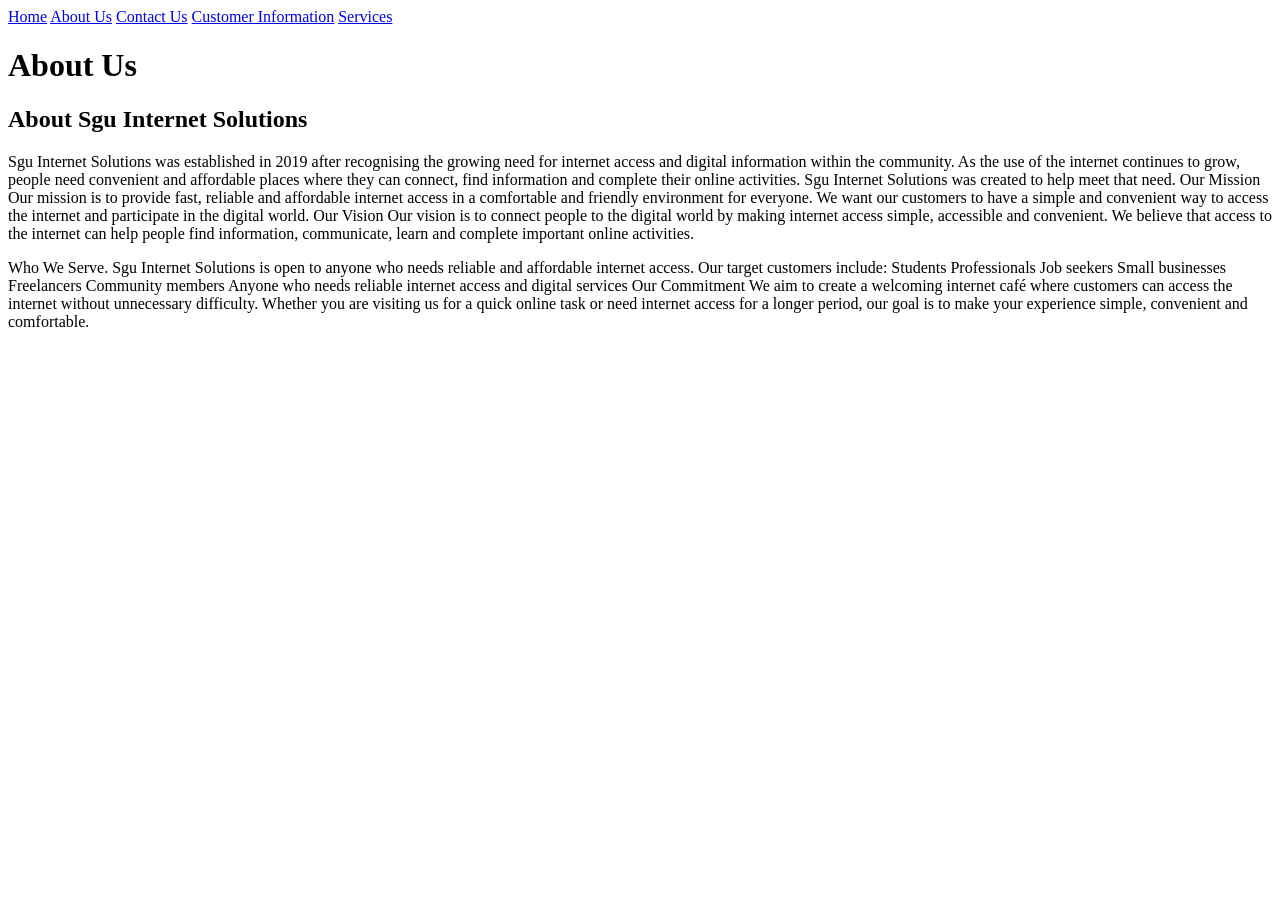
==== aboutus.html @ a45f6957 "Initial commit" ====
<!DOCTYPE html>
<html>
    <head>
<title>Home | Sgu Internet Solutions</title>

    </head>
    <body>
        <a href="index.html">Home</a>
        <a href="aboutus.html">About Us</a>
        <a href="contactus.html">Contact Us</a>
        <a href="customerinfomation.html">Customer Information</a>
        <a href="services">Services</a>

<h1>About Us
</h1>
<h2>About Sgu Internet Solutions</h2>
<p>Sgu Internet Solutions was established in 2019 after recognising the growing need for internet access and digital information within the community.

As the use of the internet continues to grow, people need convenient and affordable places where they can connect, find information and complete their online activities.

Sgu Internet Solutions was created to help meet that need.

Our Mission

Our mission is to provide fast, reliable and affordable internet access in a comfortable and friendly environment for everyone.

We want our customers to have a simple and convenient way to access the internet and participate in the digital world.

Our Vision

Our vision is to connect people to the digital world by making internet access simple, accessible and convenient.

We believe that access to the internet can help people find information, communicate, learn and complete important online activities.</p>
<p>Who We Serve.

Sgu Internet Solutions is open to anyone who needs reliable and affordable internet access.

Our target customers include:

Students
Professionals
Job seekers
Small businesses
Freelancers
Community members
Anyone who needs reliable internet access and digital services
Our Commitment

We aim to create a welcoming internet café where customers can access the internet without unnecessary difficulty.

Whether you are visiting us for a quick online task or need internet access for a longer period, our goal is to make your experience simple, convenient and comfortable.</p>





</body>
</html>
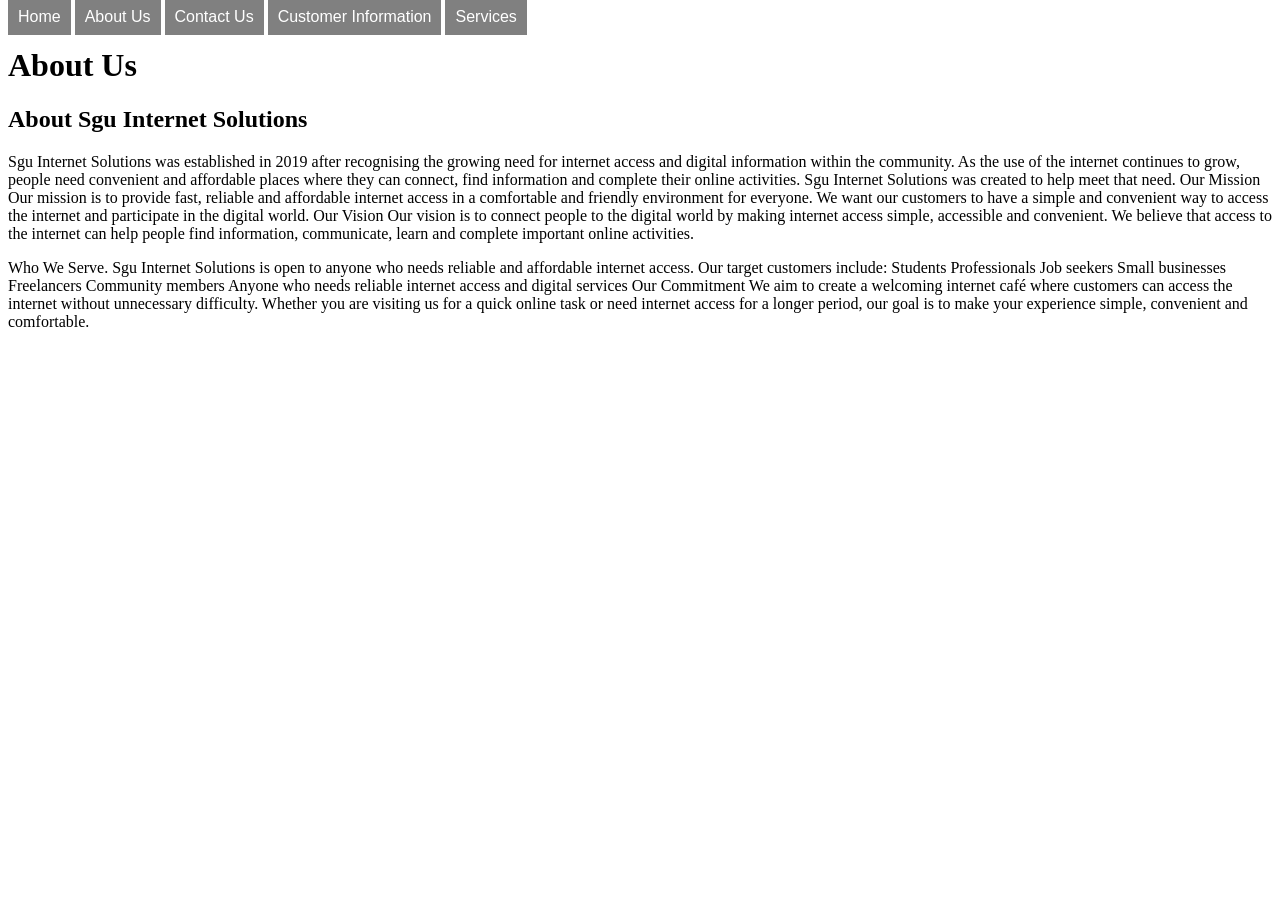
==== commit 8f5d7040: "I have linked the css style sheet to all the html files linking css style with the rest of the html " ====
--- a/aboutus.html
+++ b/aboutus.html
@@ -2,14 +2,15 @@
 <html>
     <head>
 <title>Home | Sgu Internet Solutions</title>
-
+<link rel="stylesheet" href="css/mystyle.css">
     </head>
     <body>
-        <a href="index.html">Home</a>
-        <a href="aboutus.html">About Us</a>
-        <a href="contactus.html">Contact Us</a>
-        <a href="customerinfomation.html">Customer Information</a>
-        <a href="services">Services</a>
+        <a class="nav" href="index.html">Home</a>
+        <a class="nav" href="aboutus.html">About Us</a>
+        <a class="nav" href="contactus.html">Contact Us</a>
+        <a class="nav" href="customerinfomation.html">Customer Information</a>
+        <a class="nav" href="services">Services</a>
+    
 
 <h1>About Us
 </h1>
--- a/css/mystyle.css
+++ b/css/mystyle.css
@@ -0,0 +1,12 @@
+.nav { 
+    font-family: Arial, Arial, Helvetica, sans-serif;
+    background-color: grey;
+    color: white;
+    padding: 10px; 
+    text-decoration: none; 
+}
+
+.nav:hover{ 
+    background-color: rgb(212, 63, 63);
+
+}
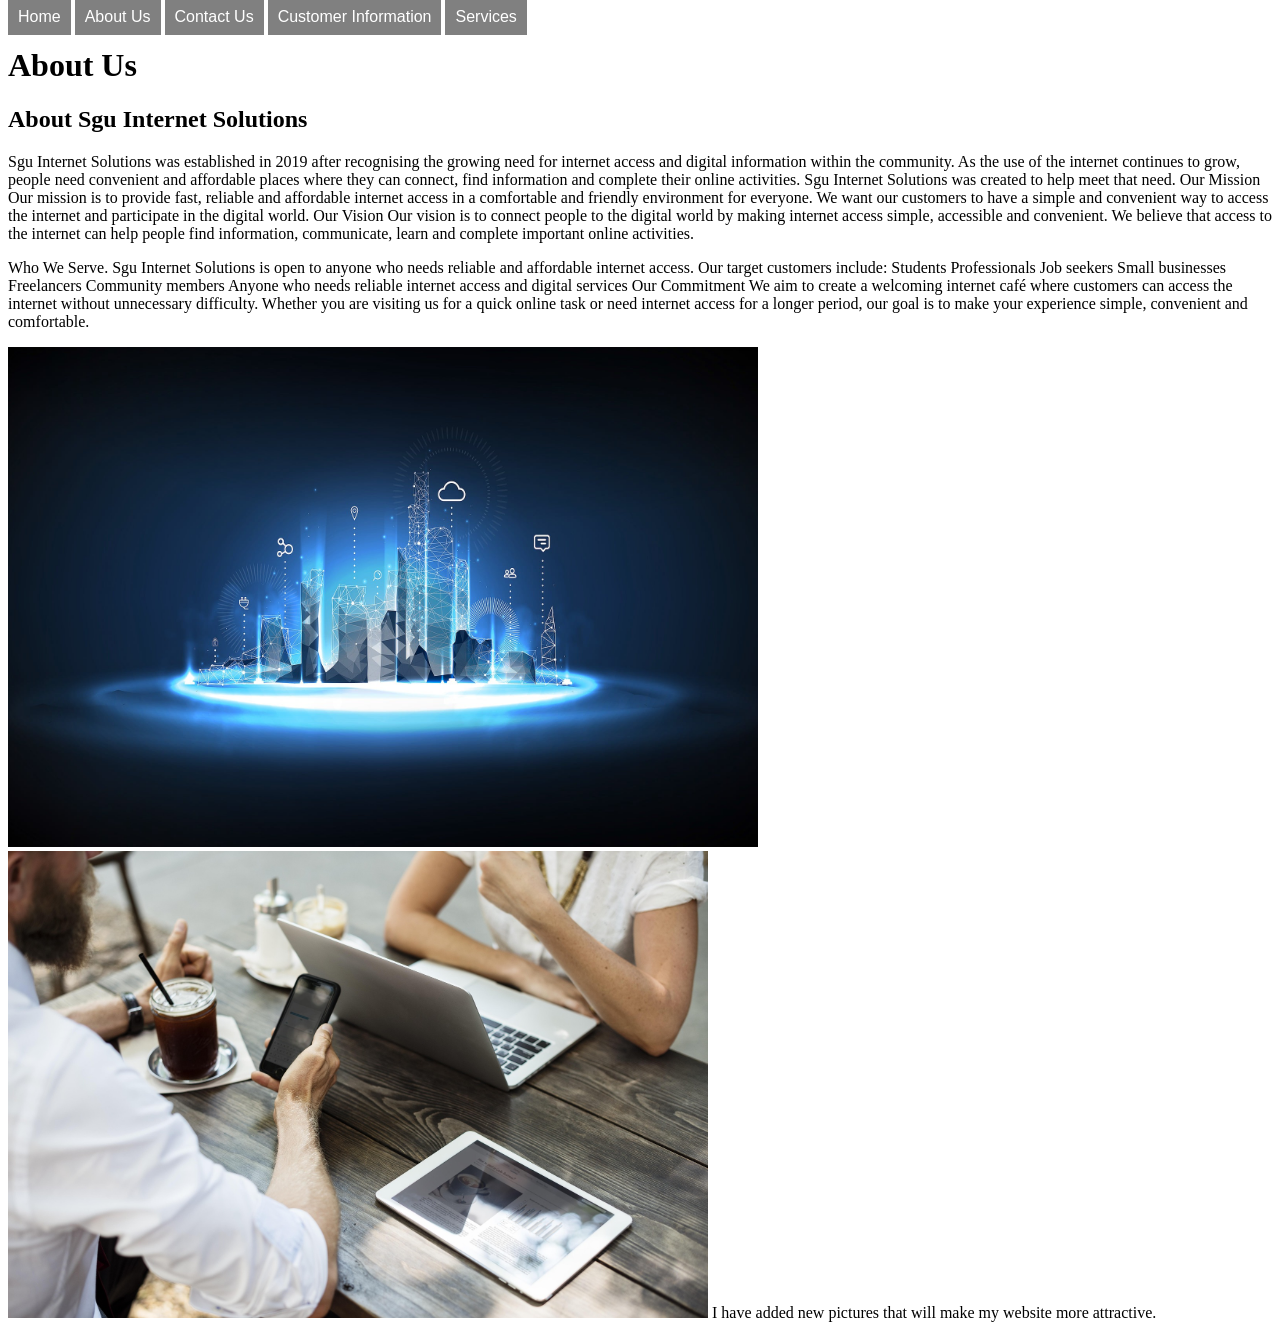
==== commit df1430e0: "New pictures added I have added new pictures that will make my website more attractive" ====
--- a/aboutus.html
+++ b/aboutus.html
@@ -50,9 +50,9 @@
 We aim to create a welcoming internet café where customers can access the internet without unnecessary difficulty.
 
 Whether you are visiting us for a quick online task or need internet access for a longer period, our goal is to make your experience simple, convenient and comfortable.</p>
+<img src="images/tungnguyen0905-technology part 2.3.jpg"width=750px/> <img src="images/rawpixel-agreement-part 2.4.jpg"width=700px/>
 
-
-
+I have added new pictures that will make my website more attractive.
 
 
 </body>
